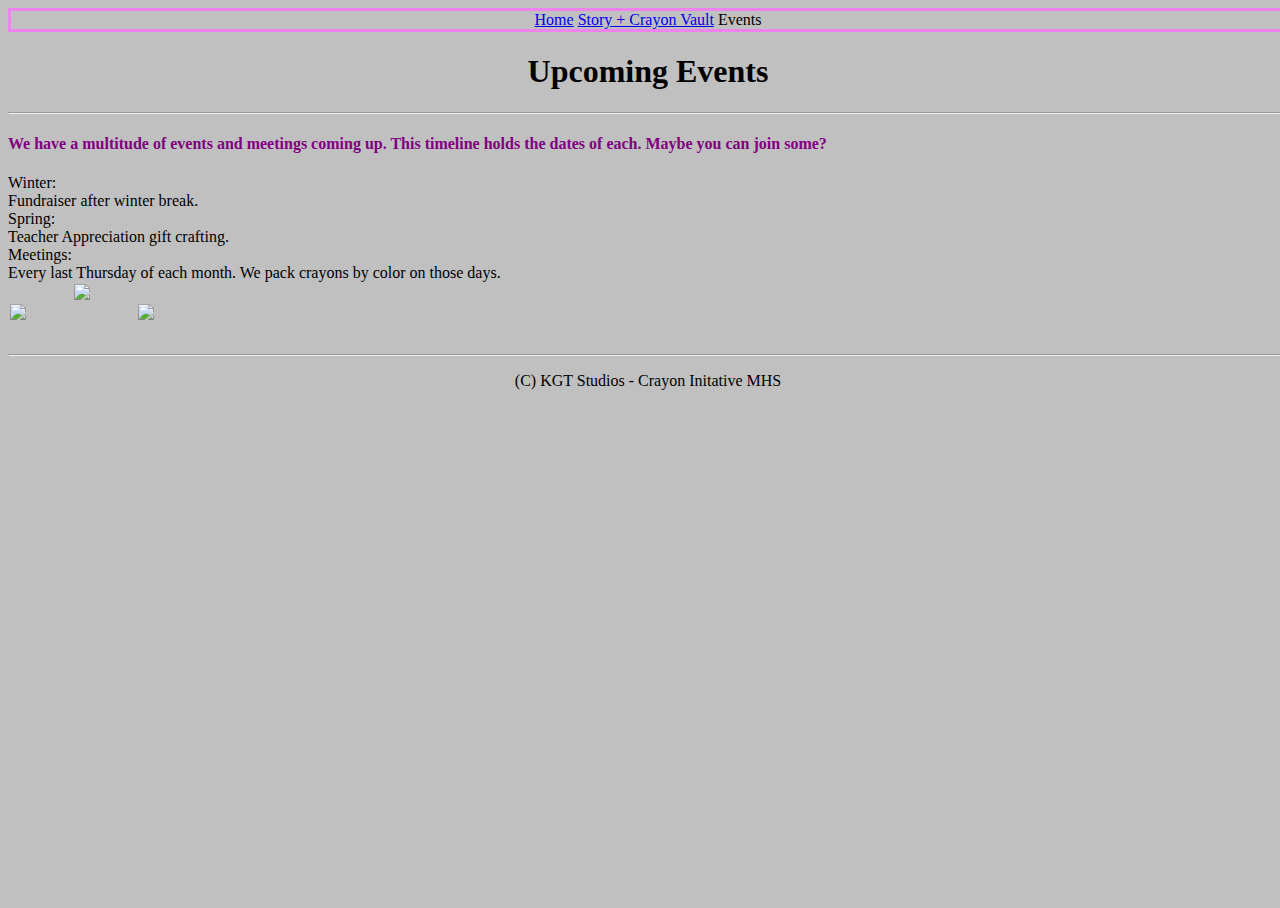
==== events.html @ 5bf21401 "Pre-Thanksgiving Work" ====
<!DOCTYPE html>
<html>

<head>
  <meta charset="utf-8">
  <meta name="viewport" content="width=device-width">
  <title>MHS - Crayon Initative Club - Events</title>
  <link href="https://cdn.jsdelivr.net/npm/bootstrap@5.3.2/dist/css/bootstrap.min.css" rel="stylesheet"
    integrity="sha384-T3c6CoIi6uLrA9TneNEoa7RxnatzjcDSCmG1MXxSR1GAsXEV/Dwwykc2MPK8M2HN" crossorigin="anonymous">

  <link href="style.css" rel="stylesheet" type="text/css" />
</head>

<body>

  <div class="container text-center">

    <nav class="nav">
      <a class="nav-link" href="index.html">Home</a>
      <a class="nav-link" href="story&crayons.html">Story + Crayon Vault</a>
      <a class="nav-link disabled" aria-current="page">Events</a>
    </nav>

  </div>

  <h1>Upcoming Events</h1>
  <hr>
  <div class="row p-5">
    <div class="col-7 m-auto p-5">
      <h4>We have a multitude of events and meetings coming up. This timeline holds the dates of each. Maybe you can
        join some?</h4>
    </div>
    <div class="col-7 m-auto p-5">
        </div>
        <div class="col-7 m-auto p-5">
      <div class="p-3 mb-2 bg-info text-white">Winter:</div>
      <div class="p-3 mb-2 bg-info text-white">Fundraiser after winter break.</div>
      </div>
      <div class="p-3 mb-2 bg-info text-white">Spring:</div>
      <div class="p-3 mb-2 bg-info text-white">Teacher Appreciation gift crafting.</div>
      <div class="p-3 mb-2 bg-info text-white">Meetings:</div>
      <div class="p-3 mb-2 bg-info text-white">Every last Thursday of each month. We pack crayons by color on those
        days.</div>
    </div>
  </div>
      <img src="https://static.vecteezy.com/system/resources/thumbnails/001/194/635/small_2x/snowflake.png" width="60"
        height="40" class="d-block ms-auto">
        <img
        src="https://images.vexels.com/media/users/3/128795/isolated/preview/f2125711ea7379c5175d6c4cf8fbbcc6-spring-time-sale-label-badge.png"
        width="60" height="60" class="d-block ms-auto">
          <img
        src="https://static.vecteezy.com/system/resources/thumbnails/021/277/733/small/office-workers-meeting-graphic-clipart-design-free-png.png"
        width="40" height="40" class="d-block ms-auto">


  <!--<hr>
  <div class="row p-5">
    <div class="col-7 m-auto p-5">
      <h3 class="text-center">Keep in contact with the club!</h3>
      <a href="">-->
  <!--<img
          src="https://upload.wikimedia.org/wikipedia/commons/thumb/e/e7/Instagram_logo_2016.svg/768px-Instagram_logo_2016.svg.png"
          width="300" height="300" class="center">
      </a>-->
  <!--</div>
  </div>-->
  <hr>

  <footer class="my-3 my-4">
    <p class="text-center text-body-secondary">(C) KGT Studios - Crayon Initative MHS</p>
  </footer>
</body>
<script src="https://cdn.jsdelivr.net/npm/bootstrap@5.3.2/dist/js/bootstrap.bundle.min.js"
  integrity="sha384-C6RzsynM9kWDrMNeT87bh95OGNyZPhcTNXj1NW7RuBCsyN/o0jlpcV8Qyq46cDfL" crossorigin="anonymous"></script>

</html>
---- style.css ----
html,
body {
  height: 100%;
  width: 100%;
}

body {
  background-color: #C0C0C0;
}

h1 {
  text-align: center;
  font-family: verdana;
}

h4 {
  font-family: "Times New Roman", Times, serif;
  color: purple;
}

h2 {
  font-family: "Lucida Console", "Courier New", monospace;
  color: red;
}

h3 {
  color: bisque;
}

.text-center {
  text-align: center;
}

.center {
  display: block;
  margin-left: auto;
  margin-right: auto;
}

.nav {
  border-style: solid;
  border-color: violet;
}

.center {
  border-style: solid;
  border-color: blue;
}
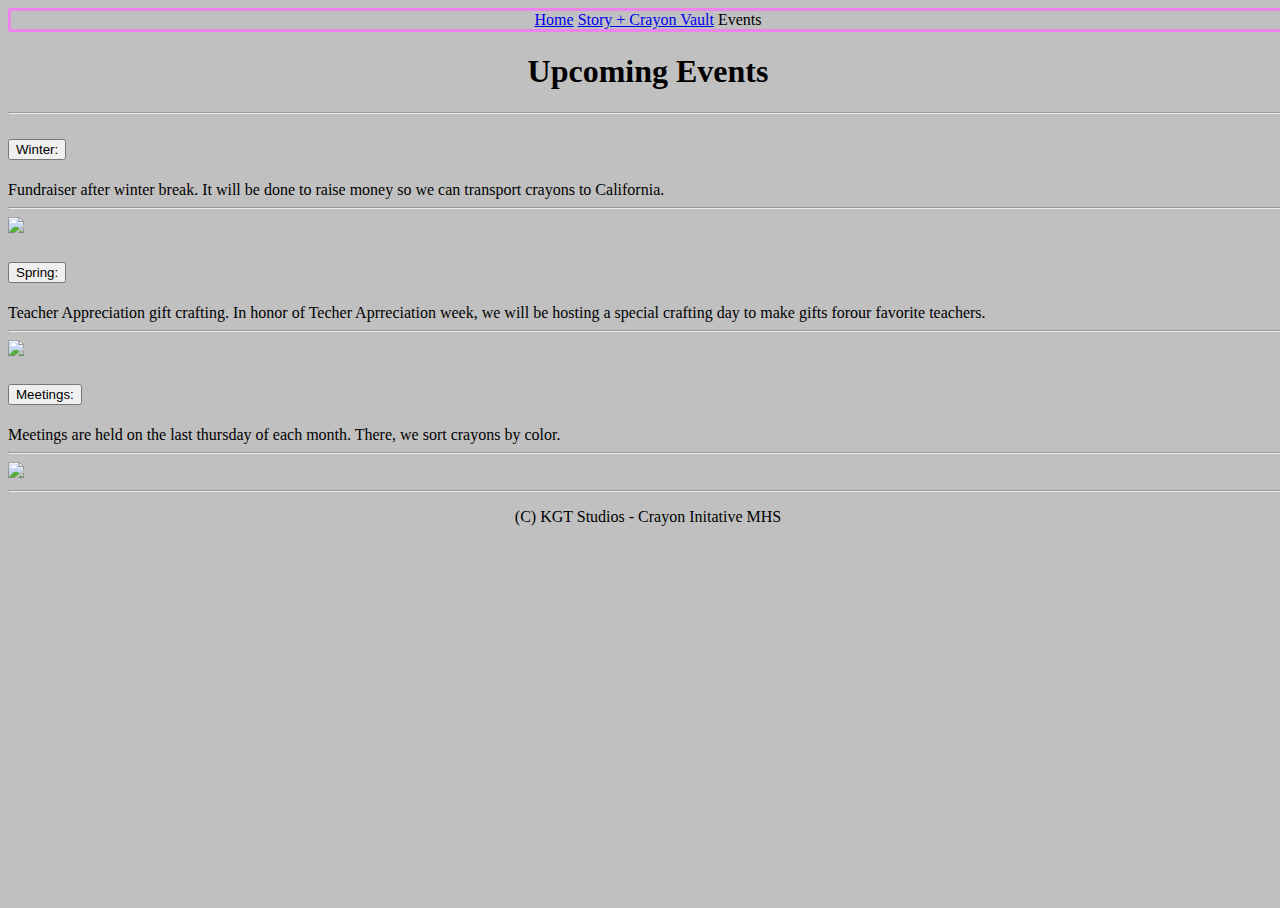
==== commit 597b5438: "Accordian Introduced" ====
--- a/events.html
+++ b/events.html
@@ -27,30 +27,51 @@
   <hr>
   <div class="row p-5">
     <div class="col-7 m-auto p-5">
-      <h4>We have a multitude of events and meetings coming up. This timeline holds the dates of each. Maybe you can
-        join some?</h4>
+  <div class="accordion" id="accordionExample">
+    <div class="accordion-item">
+      <h2 class="accordion-header">
+        <button class="accordion-button" type="button" data-bs-toggle="collapse" data-bs-target="#collapseOne" aria-expanded="true" aria-controls="collapseOne">
+          Winter:
+        </button>
+      </h2>
+      <div id="collapseOne" class="accordion-collapse collapse show" data-bs-parent="#accordionExample">
+        <div class="accordion-body">
+          Fundraiser after winter break. It will be done to raise money so we can transport crayons to California.
+          <hr>
+          <img src="https://media.istockphoto.com/id/1296158976/photo/female-hands-in-knitted-mittens-with-snowy-heart-against-snow-background.jpg?s=612x612&w=0&k=20&c=eCZupAzeLBXnPLlCDG6_VEMFf_2DQrUGbfIyeOJhd4U=">
+        </div>
+      </div>
     </div>
-    <div class="col-7 m-auto p-5">
+    <div class="accordion-item">
+      <h2 class="accordion-header">
+        <button class="accordion-button collapsed" type="button" data-bs-toggle="collapse" data-bs-target="#collapseTwo" aria-expanded="false" aria-controls="collapseTwo">
+          Spring:
+        </button>
+      </h2>
+      <div id="collapseTwo" class="accordion-collapse collapse" data-bs-parent="#accordionExample">
+        <div class="accordion-body">
+          Teacher Appreciation gift crafting. In honor of Techer Aprreciation week, we will be hosting a special crafting day to make gifts forour favorite teachers.
+        <hr>
+          <img src="https://www.ediblearrangements.com/blog/wp-content/uploads/2022/04/DIY-Chalkboard-Crayon-Wreath-min.jpg">
         </div>
-        <div class="col-7 m-auto p-5">
-      <div class="p-3 mb-2 bg-info text-white">Winter:</div>
-      <div class="p-3 mb-2 bg-info text-white">Fundraiser after winter break.</div>
       </div>
-      <div class="p-3 mb-2 bg-info text-white">Spring:</div>
-      <div class="p-3 mb-2 bg-info text-white">Teacher Appreciation gift crafting.</div>
-      <div class="p-3 mb-2 bg-info text-white">Meetings:</div>
-      <div class="p-3 mb-2 bg-info text-white">Every last Thursday of each month. We pack crayons by color on those
-        days.</div>
+    <div class="accordion-item">
+      <h2 class="accordion-header">
+        <button class="accordion-button collapsed" type="button" data-bs-toggle="collapse" data-bs-target="#collapseThree" aria-expanded="false" aria-controls="collapseThree">
+          Meetings:
+        </button>
+      </h2>
+      <div id="collapseThree" class="accordion-collapse collapse" data-bs-parent="#accordionExample">
+        <div class="accordion-body">
+          Meetings are held on the last thursday of each month. There, we sort crayons by color.
+          <hr>
+          <img src="https://shop.crayola.com/dw/image/v2/AALB_PRD/on/demandware.static/-/Sites-crayola-storefront/default/dw2e0e42af/images/52-3024-0-241_Eco_24ct_Crayons_PDP_03.jpg?sw=790&sh=790&sm=fit&sfrm=jpg">
+        </div>
+      </div>
     </div>
   </div>
-      <img src="https://static.vecteezy.com/system/resources/thumbnails/001/194/635/small_2x/snowflake.png" width="60"
-        height="40" class="d-block ms-auto">
-        <img
-        src="https://images.vexels.com/media/users/3/128795/isolated/preview/f2125711ea7379c5175d6c4cf8fbbcc6-spring-time-sale-label-badge.png"
-        width="60" height="60" class="d-block ms-auto">
-          <img
-        src="https://static.vecteezy.com/system/resources/thumbnails/021/277/733/small/office-workers-meeting-graphic-clipart-design-free-png.png"
-        width="40" height="40" class="d-block ms-auto">
+        </div>
+        </div>
 
 
   <!--<hr>
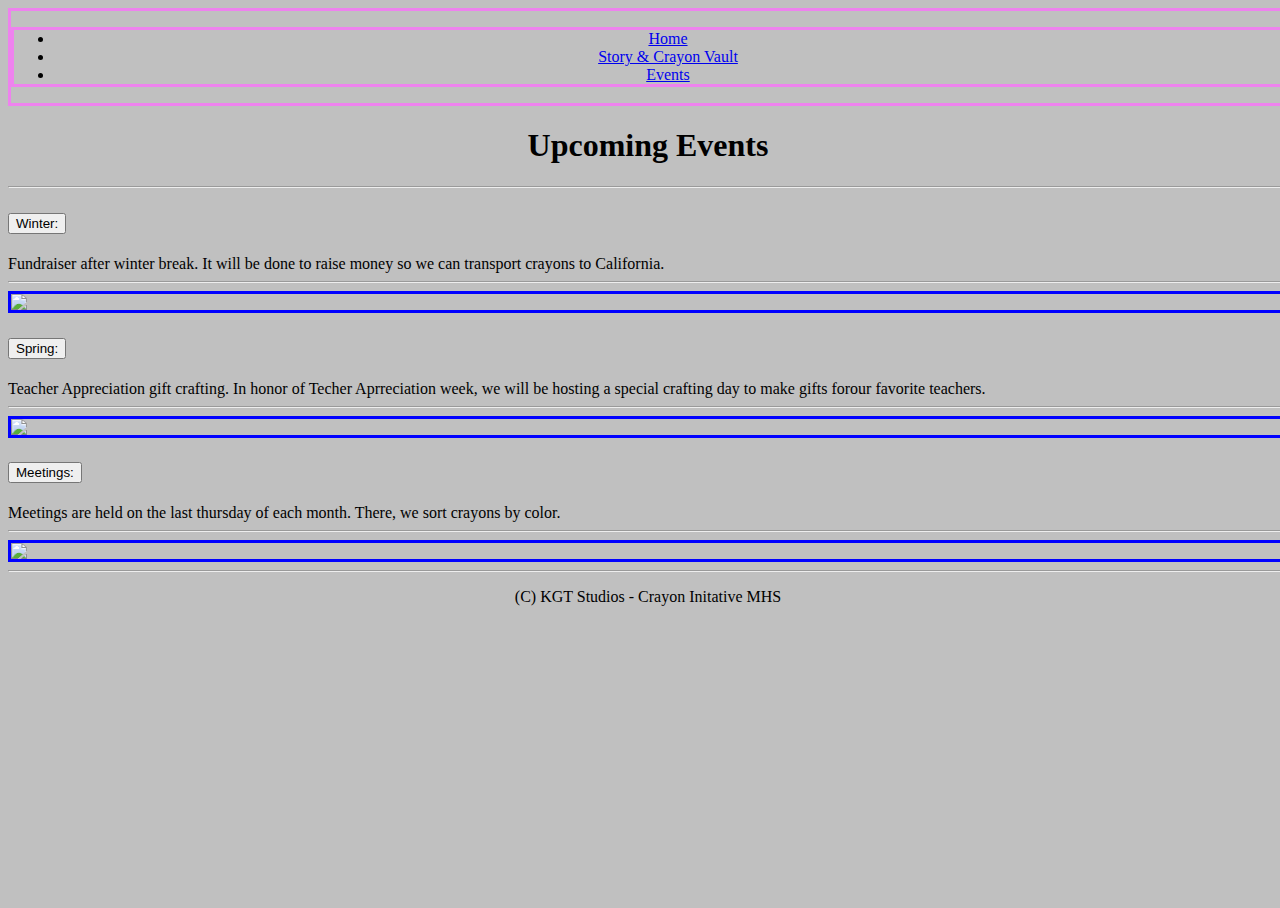
==== commit 5d5a6b76: "Navbar Updated" ====
--- a/events.html
+++ b/events.html
@@ -16,9 +16,17 @@
   <div class="container text-center">
 
     <nav class="nav">
-      <a class="nav-link" href="index.html">Home</a>
-      <a class="nav-link" href="story&crayons.html">Story + Crayon Vault</a>
-      <a class="nav-link disabled" aria-current="page">Events</a>
+      <ul class="nav nav-pills">
+        <li class="nav-item">
+          <a class="nav-link" href="index.html">Home</a>
+        </li>
+        <li class="nav-item">
+          <a class="nav-link" href="story&crayons.html">Story & Crayon Vault</a>
+        </li>
+        <li class="nav-item">
+          <a class="nav-link active" aria-current="page" href="#">Events</a>
+        </li>
+      </ul>
     </nav>
 
   </div>
@@ -38,7 +46,7 @@
         <div class="accordion-body">
           Fundraiser after winter break. It will be done to raise money so we can transport crayons to California.
           <hr>
-          <img src="https://media.istockphoto.com/id/1296158976/photo/female-hands-in-knitted-mittens-with-snowy-heart-against-snow-background.jpg?s=612x612&w=0&k=20&c=eCZupAzeLBXnPLlCDG6_VEMFf_2DQrUGbfIyeOJhd4U=">
+          <img src="https://media.istockphoto.com/id/1296158976/photo/female-hands-in-knitted-mittens-with-snowy-heart-against-snow-background.jpg?s=612x612&w=0&k=20&c=eCZupAzeLBXnPLlCDG6_VEMFf_2DQrUGbfIyeOJhd4U=" class="center">
         </div>
       </div>
     </div>
@@ -52,7 +60,7 @@
         <div class="accordion-body">
           Teacher Appreciation gift crafting. In honor of Techer Aprreciation week, we will be hosting a special crafting day to make gifts forour favorite teachers.
         <hr>
-          <img src="https://www.ediblearrangements.com/blog/wp-content/uploads/2022/04/DIY-Chalkboard-Crayon-Wreath-min.jpg">
+          <img src="https://www.ediblearrangements.com/blog/wp-content/uploads/2022/04/DIY-Chalkboard-Crayon-Wreath-min.jpg" class="center">
         </div>
       </div>
     <div class="accordion-item">
@@ -65,7 +73,7 @@
         <div class="accordion-body">
           Meetings are held on the last thursday of each month. There, we sort crayons by color.
           <hr>
-          <img src="https://shop.crayola.com/dw/image/v2/AALB_PRD/on/demandware.static/-/Sites-crayola-storefront/default/dw2e0e42af/images/52-3024-0-241_Eco_24ct_Crayons_PDP_03.jpg?sw=790&sh=790&sm=fit&sfrm=jpg">
+          <img src="https://shop.crayola.com/dw/image/v2/AALB_PRD/on/demandware.static/-/Sites-crayola-storefront/default/dw2e0e42af/images/52-3024-0-241_Eco_24ct_Crayons_PDP_03.jpg?sw=790&sh=790&sm=fit&sfrm=jpg" class="center">
         </div>
       </div>
     </div>
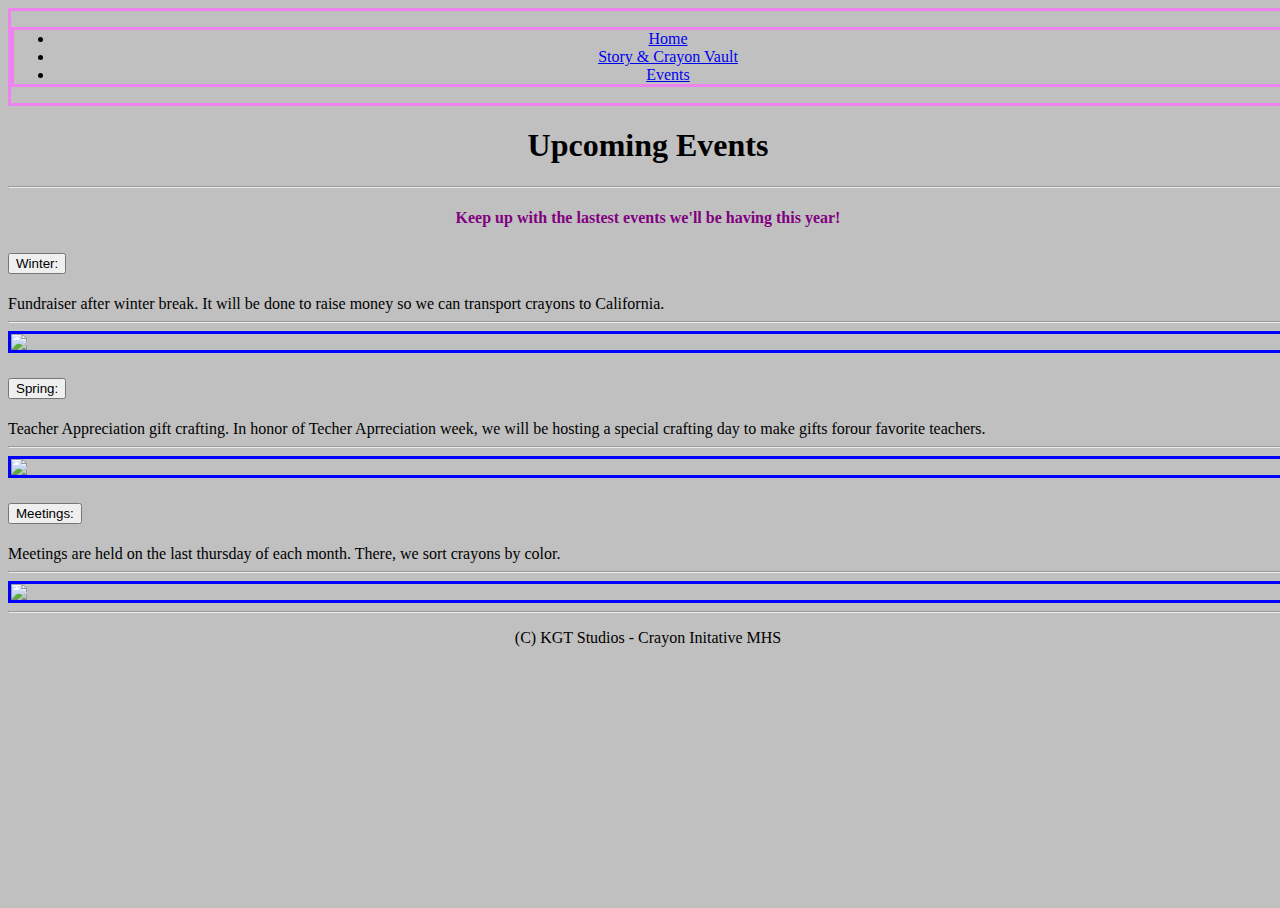
==== commit 37a5fdca: "Information Completed" ====
--- a/events.html
+++ b/events.html
@@ -33,23 +33,25 @@
 
   <h1>Upcoming Events</h1>
   <hr>
+
+  <h4 class="text-center">Keep up with the lastest events we'll be having this year!</h4>
+
   <div class="row p-5">
     <div class="col-7 m-auto p-5">
   <div class="accordion" id="accordionExample">
-    <div class="accordion-item">
-      <h2 class="accordion-header">
-        <button class="accordion-button" type="button" data-bs-toggle="collapse" data-bs-target="#collapseOne" aria-expanded="true" aria-controls="collapseOne">
-          Winter:
-        </button>
-      </h2>
-      <div id="collapseOne" class="accordion-collapse collapse show" data-bs-parent="#accordionExample">
-        <div class="accordion-body">
-          Fundraiser after winter break. It will be done to raise money so we can transport crayons to California.
+      <div class="accordion-item">
+        <h2 class="accordion-header">
+          <button class="accordion-button collapsed" type="button" data-bs-toggle="collapse" data-bs-target="#collapseOne" aria-expanded="false" aria-controls="collapseOne">
+            Winter:
+          </button>
+        </h2>
+        <div id="collapseOne" class="accordion-collapse collapse" data-bs-parent="#accordionExample">
+          <div class="accordion-body">
+            Fundraiser after winter break. It will be done to raise money so we can transport crayons to California.
           <hr>
-          <img src="https://media.istockphoto.com/id/1296158976/photo/female-hands-in-knitted-mittens-with-snowy-heart-against-snow-background.jpg?s=612x612&w=0&k=20&c=eCZupAzeLBXnPLlCDG6_VEMFf_2DQrUGbfIyeOJhd4U=" class="center">
+            <img src="https://www.ediblearrangements.com/blog/wp-content/uploads/2022/04/DIY-Chalkboard-Crayon-Wreath-min.jpg" class="center">
+          </div>
         </div>
-      </div>
-    </div>
     <div class="accordion-item">
       <h2 class="accordion-header">
         <button class="accordion-button collapsed" type="button" data-bs-toggle="collapse" data-bs-target="#collapseTwo" aria-expanded="false" aria-controls="collapseTwo">
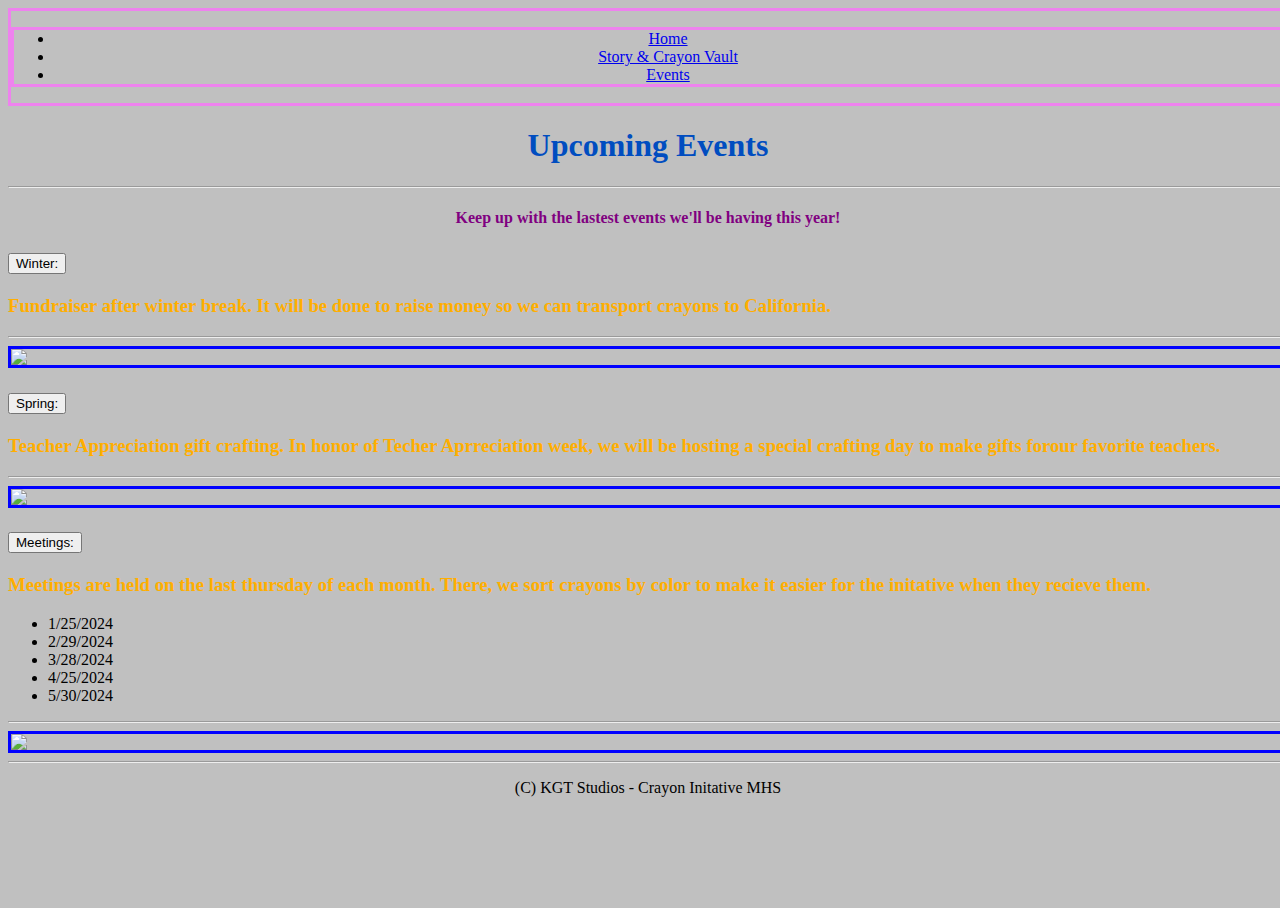
==== commit 985214b7: "Cleanup" ====
--- a/events.html
+++ b/events.html
@@ -38,50 +38,72 @@
 
   <div class="row p-5">
     <div class="col-7 m-auto p-5">
-  <div class="accordion" id="accordionExample">
-      <div class="accordion-item">
-        <h2 class="accordion-header">
-          <button class="accordion-button collapsed" type="button" data-bs-toggle="collapse" data-bs-target="#collapseOne" aria-expanded="false" aria-controls="collapseOne">
-            Winter:
-          </button>
-        </h2>
-        <div id="collapseOne" class="accordion-collapse collapse" data-bs-parent="#accordionExample">
-          <div class="accordion-body">
-            Fundraiser after winter break. It will be done to raise money so we can transport crayons to California.
-          <hr>
-            <img src="https://www.ediblearrangements.com/blog/wp-content/uploads/2022/04/DIY-Chalkboard-Crayon-Wreath-min.jpg" class="center">
+      <div class="accordion" id="accordionExample">
+        <div class="accordion-item">
+          <h2 class="accordion-header">
+            <button class="accordion-button collapsed" type="button" data-bs-toggle="collapse"
+              data-bs-target="#collapseOne" aria-expanded="false" aria-controls="collapseOne">
+              Winter:
+            </button>
+          </h2>
+          <div id="collapseOne" class="accordion-collapse collapse" data-bs-parent="#accordionExample">
+            <div class="accordion-body">
+              <h3>Fundraiser after winter break. It will be done to raise money so we can transport crayons to
+                California.</h3>
+              <hr>
+              <img
+                src="https://media.istockphoto.com/id/1296158976/photo/female-hands-in-knitted-mittens-with-snowy-heart-against-snow-background.jpg?s=612x612&w=0&k=20&c=eCZupAzeLBXnPLlCDG6_VEMFf_2DQrUGbfIyeOJhd4U="
+                class="center">
+            </div>
           </div>
-        </div>
-    <div class="accordion-item">
-      <h2 class="accordion-header">
-        <button class="accordion-button collapsed" type="button" data-bs-toggle="collapse" data-bs-target="#collapseTwo" aria-expanded="false" aria-controls="collapseTwo">
-          Spring:
-        </button>
-      </h2>
-      <div id="collapseTwo" class="accordion-collapse collapse" data-bs-parent="#accordionExample">
-        <div class="accordion-body">
-          Teacher Appreciation gift crafting. In honor of Techer Aprreciation week, we will be hosting a special crafting day to make gifts forour favorite teachers.
-        <hr>
-          <img src="https://www.ediblearrangements.com/blog/wp-content/uploads/2022/04/DIY-Chalkboard-Crayon-Wreath-min.jpg" class="center">
-        </div>
-      </div>
-    <div class="accordion-item">
-      <h2 class="accordion-header">
-        <button class="accordion-button collapsed" type="button" data-bs-toggle="collapse" data-bs-target="#collapseThree" aria-expanded="false" aria-controls="collapseThree">
-          Meetings:
-        </button>
-      </h2>
-      <div id="collapseThree" class="accordion-collapse collapse" data-bs-parent="#accordionExample">
-        <div class="accordion-body">
-          Meetings are held on the last thursday of each month. There, we sort crayons by color.
-          <hr>
-          <img src="https://shop.crayola.com/dw/image/v2/AALB_PRD/on/demandware.static/-/Sites-crayola-storefront/default/dw2e0e42af/images/52-3024-0-241_Eco_24ct_Crayons_PDP_03.jpg?sw=790&sh=790&sm=fit&sfrm=jpg" class="center">
+          <div class="accordion-item">
+            <h2 class="accordion-header">
+              <button class="accordion-button collapsed" type="button" data-bs-toggle="collapse"
+                data-bs-target="#collapseTwo" aria-expanded="false" aria-controls="collapseTwo">
+                Spring:
+              </button>
+            </h2>
+            <div id="collapseTwo" class="accordion-collapse collapse" data-bs-parent="#accordionExample">
+              <div class="accordion-body">
+                <h3>Teacher Appreciation gift crafting. In honor of Techer Aprreciation week, we will be hosting a
+                  special
+                  crafting day to make gifts forour favorite teachers.</h3>
+                <hr>
+                <img
+                  src="https://www.ediblearrangements.com/blog/wp-content/uploads/2022/04/DIY-Chalkboard-Crayon-Wreath-min.jpg"
+                  class="center">
+              </div>
+            </div>
+            <div class="accordion-item">
+              <h2 class="accordion-header">
+                <button class="accordion-button collapsed" type="button" data-bs-toggle="collapse"
+                  data-bs-target="#collapseThree" aria-expanded="false" aria-controls="collapseThree">
+                  Meetings:
+                </button>
+              </h2>
+              <div id="collapseThree" class="accordion-collapse collapse" data-bs-parent="#accordionExample">
+                <div class="accordion-body">
+                  <h3>Meetings are held on the last thursday of each month. There, we sort crayons by color to make it
+                    easier for the initative when they recieve them.</h3>
+                  <ul>
+                    <li>1/25/2024</li>
+                    <li>2/29/2024</li>
+                    <li>3/28/2024</li>
+                    <li>4/25/2024</li>
+                    <li>5/30/2024</li>
+                  </ul>
+                  <hr>
+                  <img
+                    src="https://shop.crayola.com/dw/image/v2/AALB_PRD/on/demandware.static/-/Sites-crayola-storefront/default/dw2e0e42af/images/52-3024-0-241_Eco_24ct_Crayons_PDP_03.jpg?sw=790&sh=790&sm=fit&sfrm=jpg"
+                    class="center">
+                </div>
+              </div>
+            </div>
+          </div>
         </div>
       </div>
     </div>
   </div>
-        </div>
-        </div>
 
 
   <!--<hr>
--- a/style.css
+++ b/style.css
@@ -11,6 +11,7 @@
 h1 {
   text-align: center;
   font-family: verdana;
+  color:rgb(0, 77, 192);
 }
 
 h4 {
@@ -24,7 +25,13 @@
 }
 
 h3 {
-  color: bisque;
+  color: rgb(255, 174, 0);
+  font-family:'Times New Roman', Times, serif
+}
+
+h5 {
+color:goldenrod;
+font-family:Verdana, Geneva, Tahoma, sans-serif
 }
 
 .text-center {
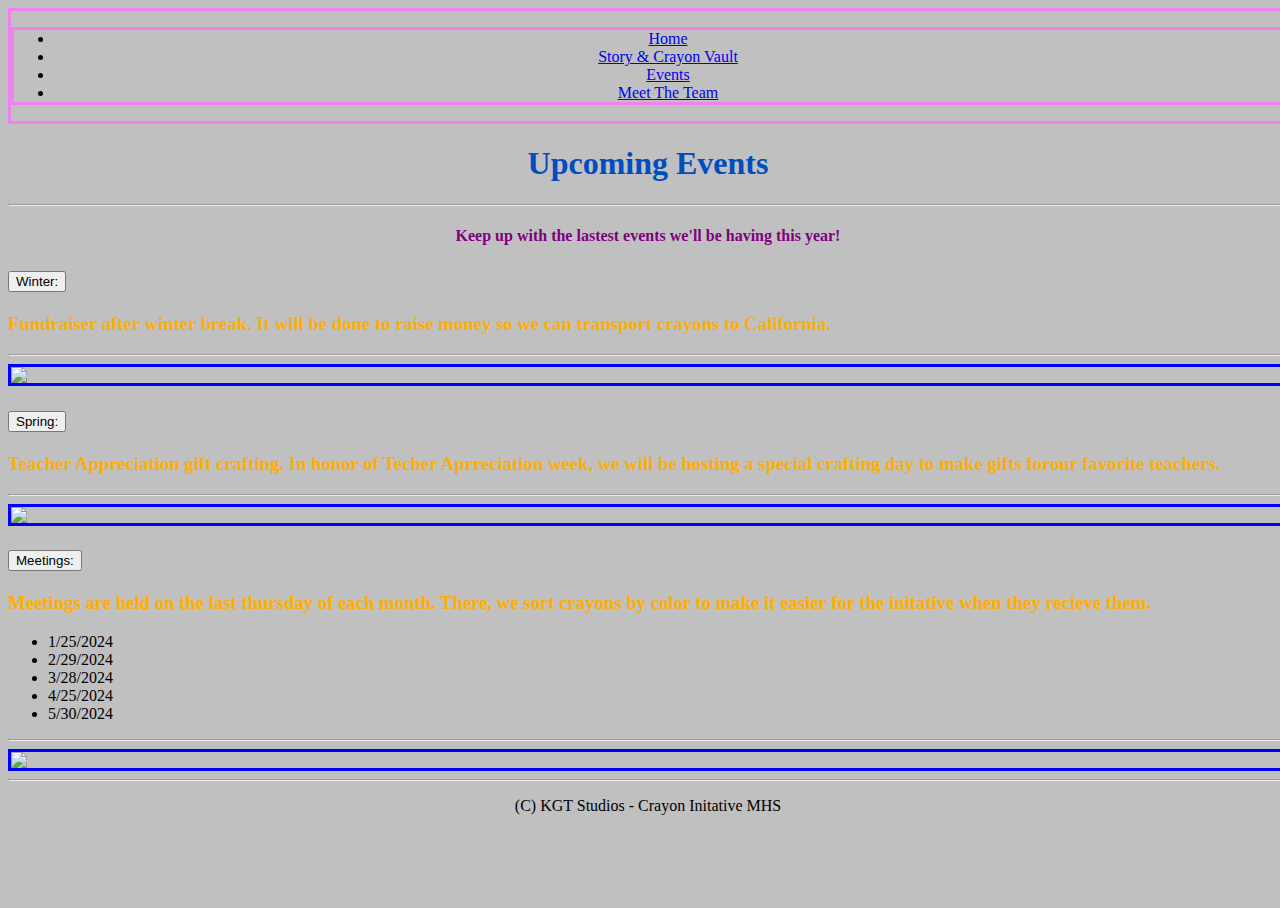
==== commit ca063d46: "Meet The Team" ====
--- a/events.html
+++ b/events.html
@@ -25,6 +25,9 @@
         </li>
         <li class="nav-item">
           <a class="nav-link active" aria-current="page" href="#">Events</a>
+        </li>
+        <li class="nav-item">
+          <a class="nav-link" href="meettheteam.html">Meet The Team</a>
         </li>
       </ul>
     </nav>
--- a/style.css
+++ b/style.css
@@ -34,6 +34,10 @@
 font-family:Verdana, Geneva, Tahoma, sans-serif
 }
 
+h6 {
+  font-weight: bold;
+}
+
 .text-center {
   text-align: center;
 }
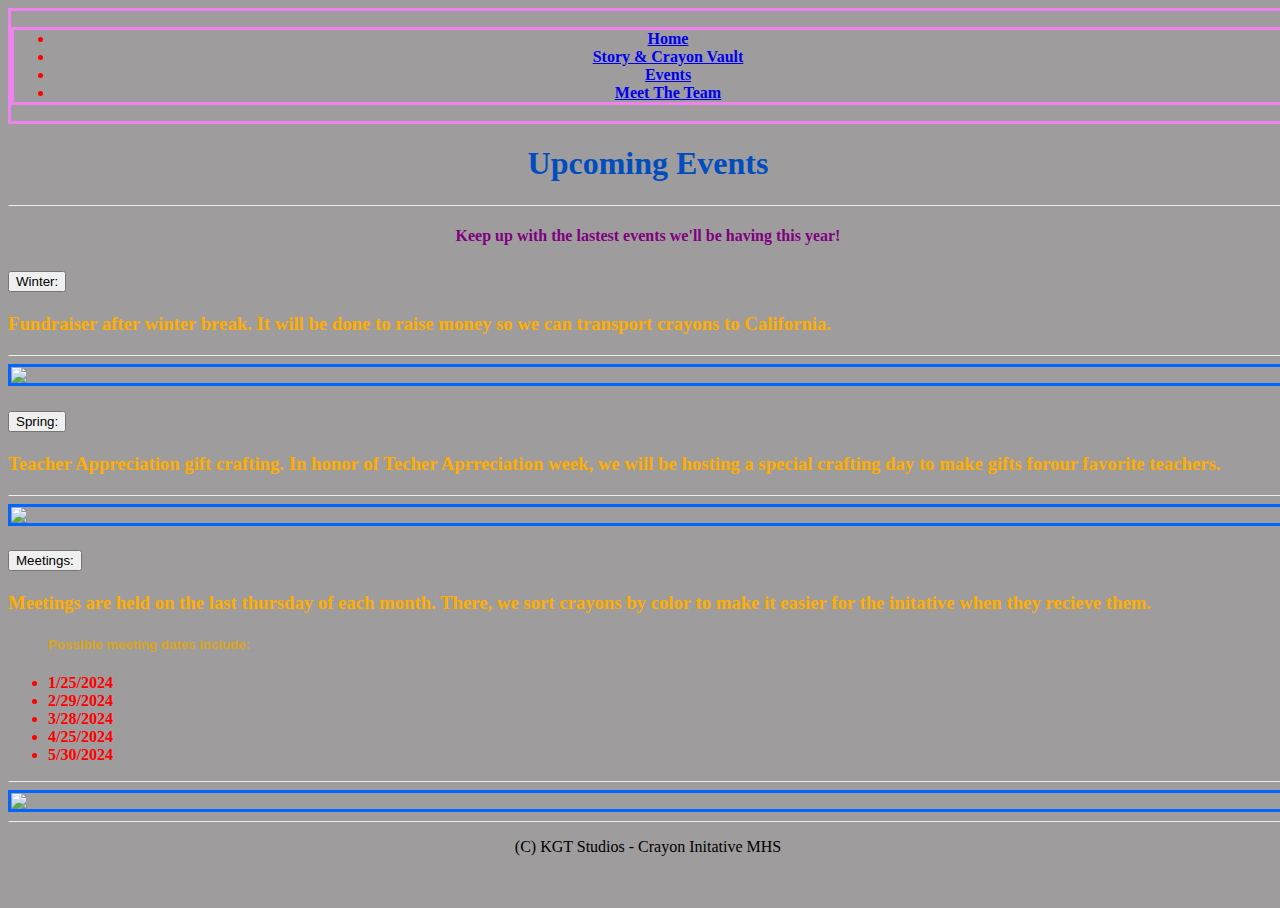
==== commit 6eb6839a: "Reshuffle" ====
--- a/events.html
+++ b/events.html
@@ -88,7 +88,7 @@
                 <div class="accordion-body">
                   <h3>Meetings are held on the last thursday of each month. There, we sort crayons by color to make it
                     easier for the initative when they recieve them.</h3>
-                  <ul>
+                  <ul> <h5>Possible meeting dates include:</h5>
                     <li>1/25/2024</li>
                     <li>2/29/2024</li>
                     <li>3/28/2024</li>
--- a/style.css
+++ b/style.css
@@ -5,7 +5,7 @@
 }
 
 body {
-  background-color: #C0C0C0;
+  background-color: #9e9c9c;
 }
 
 h1 {
@@ -38,6 +38,11 @@
   font-weight: bold;
 }
 
+li {
+  font-weight: bold;
+  color:rgb(255, 0, 0);
+}
+
 .text-center {
   text-align: center;
 }
@@ -55,5 +60,5 @@
 
 .center {
   border-style: solid;
-  border-color: blue;
+  border-color: rgb(0, 102, 255);
 }